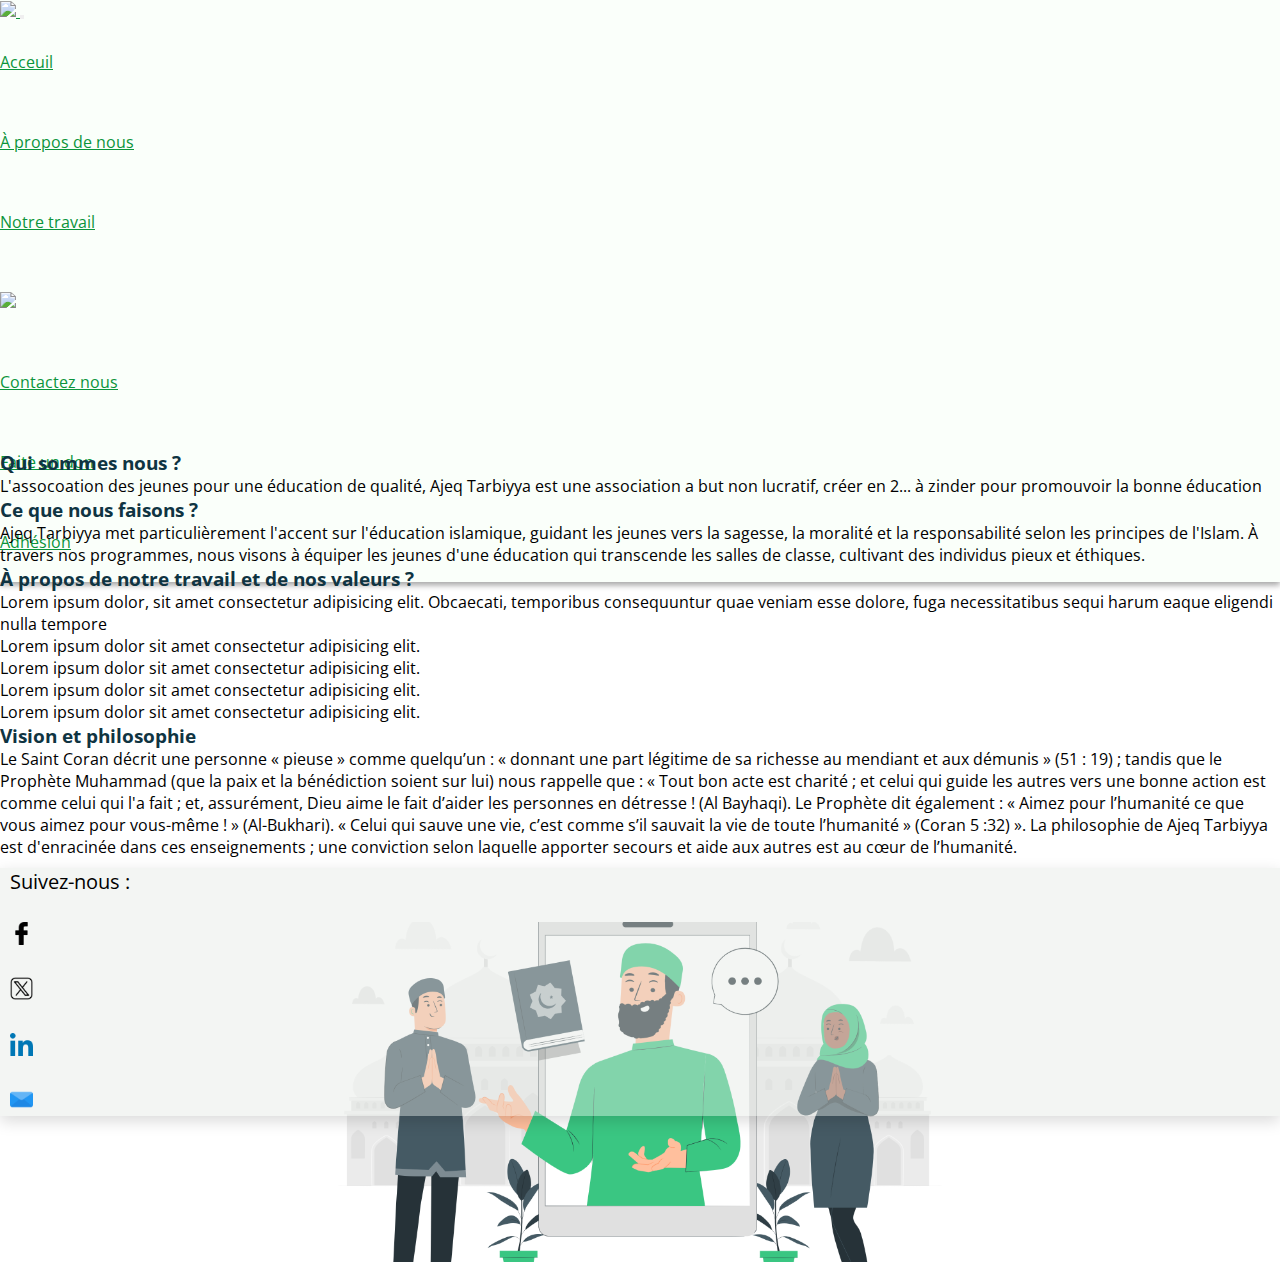
==== about.html @ 64a92a5a "about page modification" ====
<!DOCTYPE html>
<html lang="fr">
<head>
    <meta charset="UTF-8">
    <meta http-equiv="X-UA-Compatible" content="IE=edge">
    <meta name="viewport" content="width=device-width, initial-scale=1.0">
    <link rel="stylesheet" href="styles/about.css">
    <link href="https://cdn.jsdelivr.net/npm/bootstrap@5.3.2/dist/css/bootstrap.min.css" rel="stylesheet" integrity="sha384-T3c6CoIi6uLrA9TneNEoa7RxnatzjcDSCmG1MXxSR1GAsXEV/Dwwykc2MPK8M2HN" crossorigin="anonymous">
    <title>À propos de nous</title>
</head>
<body>
    <header>
        <nav class="navbar navbar-expand-lg navbar-dark" id="headerNav">
            <div class="container-fluid">
              <a class="link navbar-brand d-block d-lg-none" href="#">
                <img src="/images/Capture_d_écran_2024-01-18_à_03.47.21-removebg-preview.png" height="80" />
              </a>
              <button class="navbar-toggler" type="button" data-bs-toggle="collapse" data-bs-target="#navbarNavDropdown" aria-controls="navbarNavDropdown" aria-expanded="false" aria-label="Toggle navigation">
                <span class="navbar-toggler-icon burger"></span>
              </button>
          
              <div class=" collapse navbar-collapse" id="navbarNavDropdown">
                <ul class="navbar-nav mx-auto ">
                  <li class="nav-item">
                    <a class="link nav-link mx-2 active" aria-current="page" href="index.html">Acceuil</a>
                  </li>
                  <li class="nav-item">
                    <a class="link nav-link mx-2" href="about.html">À propos de nous</a>
                  </li>
                  <li class="nav-item">
                    <a class="link nav-link mx-2" href="#">Notre travail</a>
                  </li>
                  <li class="nav-item d-none d-lg-block">
                    <a class="link nav-link mx-2" href="index.html">
                      <img src="/images/Capture_d_écran_2024-01-18_à_03.47.21-removebg-preview.png" height="80" />
                    </a>
                  </li>
                  <li class="nav-item">
                    <a class="link nav-link mx-2" href="#">Contactez nous</a>
                  </li>
                  <li class="nav-item">
                    <a class="link nav-link mx-2" href="#">Faite un don</a>
                  </li>
                  <li class="nav-item">
                    <a class="link nav-link mx-2" href="#">Adhésion</a>
                  </li>
                    
                  </li>
                </ul>
              </div>
            </div>
          </nav>
          <div class="row gx-0 div-row-a-propos">
                <div class="col-md-6 col-sm-12 div-a-propos">
                    <h2>À PROPOS DE NOUS</h2>
                </div>
                <div class="col-md-6 col-sm-12 div-img-a-propos">
                </div>
            </div>
    </header>
    <div class="container">
        <div class="row p-3 shadow-lg rounded">
            <div class="col-md-10 mt-5">
                <h3 class="fw-bolder titre-text-about"> Qui sommes nous ?</h3>
                <p class="text-start w-75 mt-5 text-muted">L'assocoation des jeunes pour une éducation de qualité, Ajeq Tarbiyya est une association a but non lucratif,
                    créer en 2... à zinder pour promouvoir la bonne éducation
                </p>
                <h3 class="fw-bolder titre-text-about"> Ce que nous faisons ?</h3>
                <p class="text-start w-75 mt-5 text-muted"> Ajeq Tarbiyya met particulièrement l'accent sur 
                    l'éducation islamique, guidant les jeunes vers la sagesse, la moralité et la responsabilité selon 
                    les principes de l'Islam. À travers nos programmes, nous visons à équiper les jeunes d'une éducation 
                    qui transcende les salles de classe, cultivant des individus pieux et éthiques.
                </p>
                <h3 class="fw-bolder titre-text-about">  À propos de notre travail et de nos valeurs ?</h3>
                <p class="text-start w-75 mt-5 text-muted"> Lorem ipsum dolor, sit amet consectetur adipisicing elit. Obcaecati, temporibus consequuntur quae 
                    veniam esse dolore,
                     fuga necessitatibus sequi harum eaque eligendi nulla tempore
                     <ul>
                        <li>
                            Lorem ipsum dolor sit amet consectetur adipisicing elit.
                        </li>
                        <li>
                            Lorem ipsum dolor sit amet consectetur adipisicing elit.
                        </li>
                        <li>
                            Lorem ipsum dolor sit amet consectetur adipisicing elit.
                        </li>
                        <li>
                            Lorem ipsum dolor sit amet consectetur adipisicing elit.
                        </li>
                     </ul>
                </p>
                <h3 class="fw-bolder titre-text-about"> Vision et philosophie</h3>
                <p class="text-start w-75 mt-5 text-muted"> Le Saint Coran décrit une personne « pieuse » comme quelqu’un :
                   « donnant une part légitime de sa richesse au mendiant et aux démunis » (51 : 19) ; tandis que le Prophète
                    Muhammad (que la paix et la bénédiction soient sur lui) nous rappelle que : « Tout bon acte est charité ;
                     et celui qui guide les autres vers une bonne action est comme celui qui l'a fait ; et, assurément, Dieu aime 
                     le fait d’aider les personnes en détresse ! (Al Bayhaqi). Le Prophète dit également : « Aimez pour l’humanité
                      ce que vous aimez pour vous-même ! » (Al-Bukhari).

                  « Celui qui sauve une vie, c’est comme s’il sauvait la vie de toute l’humanité » (Coran 5 :32) ».
                  
                  La philosophie de Ajeq Tarbiyya est d'enracinée dans ces enseignements ; une conviction selon laquelle apporter secours
                   et aide aux autres est au cœur de l’humanité.
                </p>
            </div>
            <div class="col-md-2 mt-5 a-propos-social">
              <ul class="list-social">
                <li class="titre-social-icon">Suivez-nous :</li>
                <li class="list-li"><a href="#"><img class="social-icons" src="images/facebook.png" alt=""></a></li>
                <li class="list-li"><a href="#"><img class="social-icons" src="images/twiter.png" alt=""></a></li>
                <li class="list-li"><a href="#"><img class="social-icons" src="images/linkedin.png" alt=""></a></li>
                <li class="list-li"><a href="#"><img class="social-icons" src="images/email.png" alt=""></a></li>
                
              </ul>
            </div>
        </div>
    </div>
   

    <script src="https://cdn.jsdelivr.net/npm/bootstrap@5.3.2/dist/js/bootstrap.bundle.min.js" integrity="sha384-C6RzsynM9kWDrMNeT87bh95OGNyZPhcTNXj1NW7RuBCsyN/o0jlpcV8Qyq46cDfL" crossorigin="anonymous"></script>
</body>
</html>
---- styles/about.css ----
@import url('https://fonts.googleapis.com/css2?family=Open+Sans:ital,wght@0,300;0,400;0,500;0,600;0,700;0,800;1,300;1,400;1,500;1,600;1,700;1,800&display=swap');
/* font-family: 'Open Sans', sans-serif; */
*{
    margin: 0;
    padding: 0;
    box-sizing: 0;
}
body{
    font-family: 'Open Sans', sans-serif; 
}
header{
    height: 50vh;
    width: 100%;
    background: linear-gradient(to right, rgb(69, 236, 167), rgb(15, 52, 67));
}

.navbar .navbar-toggler-icon {
    background: hsl(153, 89%, 31%)!important;
    border-radius: 3px;
    background-image: url(/images/menu.png) !important;
    background-position: center !important;
    background-repeat: no-repeat !important;
    background-size: cover !important;
    }
    .navbar .navbar-toggler-icon:active{
        background: hsl(153, 92%, 19%)!important;
    }
.burger{
    color: green !important;
}
.link {
    color: rgb(11, 148, 59) !important;
}

nav {
    background-color: #fafffa;
    box-shadow: rgba(0, 0, 0, 0.16) 0px 3px 6px, rgba(0, 0, 0, 0.23) 0px 3px 6px;
}

.div-a-propos{
    height: 37.8vh !important;
    display: flex;
    align-items: center;
    justify-content: center;
}
.div-a-propos h2{
    color: #fff;
}
.div-img-a-propos{
    background-image: url(/images/Mosque\ online\ service-pana.png);
    background-size: 50%;
    background-repeat: no-repeat;
    background-position: center;
    height: 37.8vh !important;
    display: flex;
    align-items: center;
    justify-content: center;
}
.a-propos-social{
    background-color: #e4e7e46d !important;
    box-shadow: rgba(0, 0, 0, 0.15) 0px 5px 15px 0px;
}
.list-social {
   padding: 1rem;
}
.list-social{
   padding: 0;
   margin: 10px;
}
.list-social li{
    list-style: none;
}
.list-social li a{
   text-decoration: none;
}
.social-icons{
width: 23px;
margin-top: 1.7rem;
}

.titre-social-icon{
    font-size: 20px;
}
.titre-text-about{
    color: #0f3442;
}

@media screen and (min-width:992px) {
    .nav-item {
        line-height: 80px;
    }
}
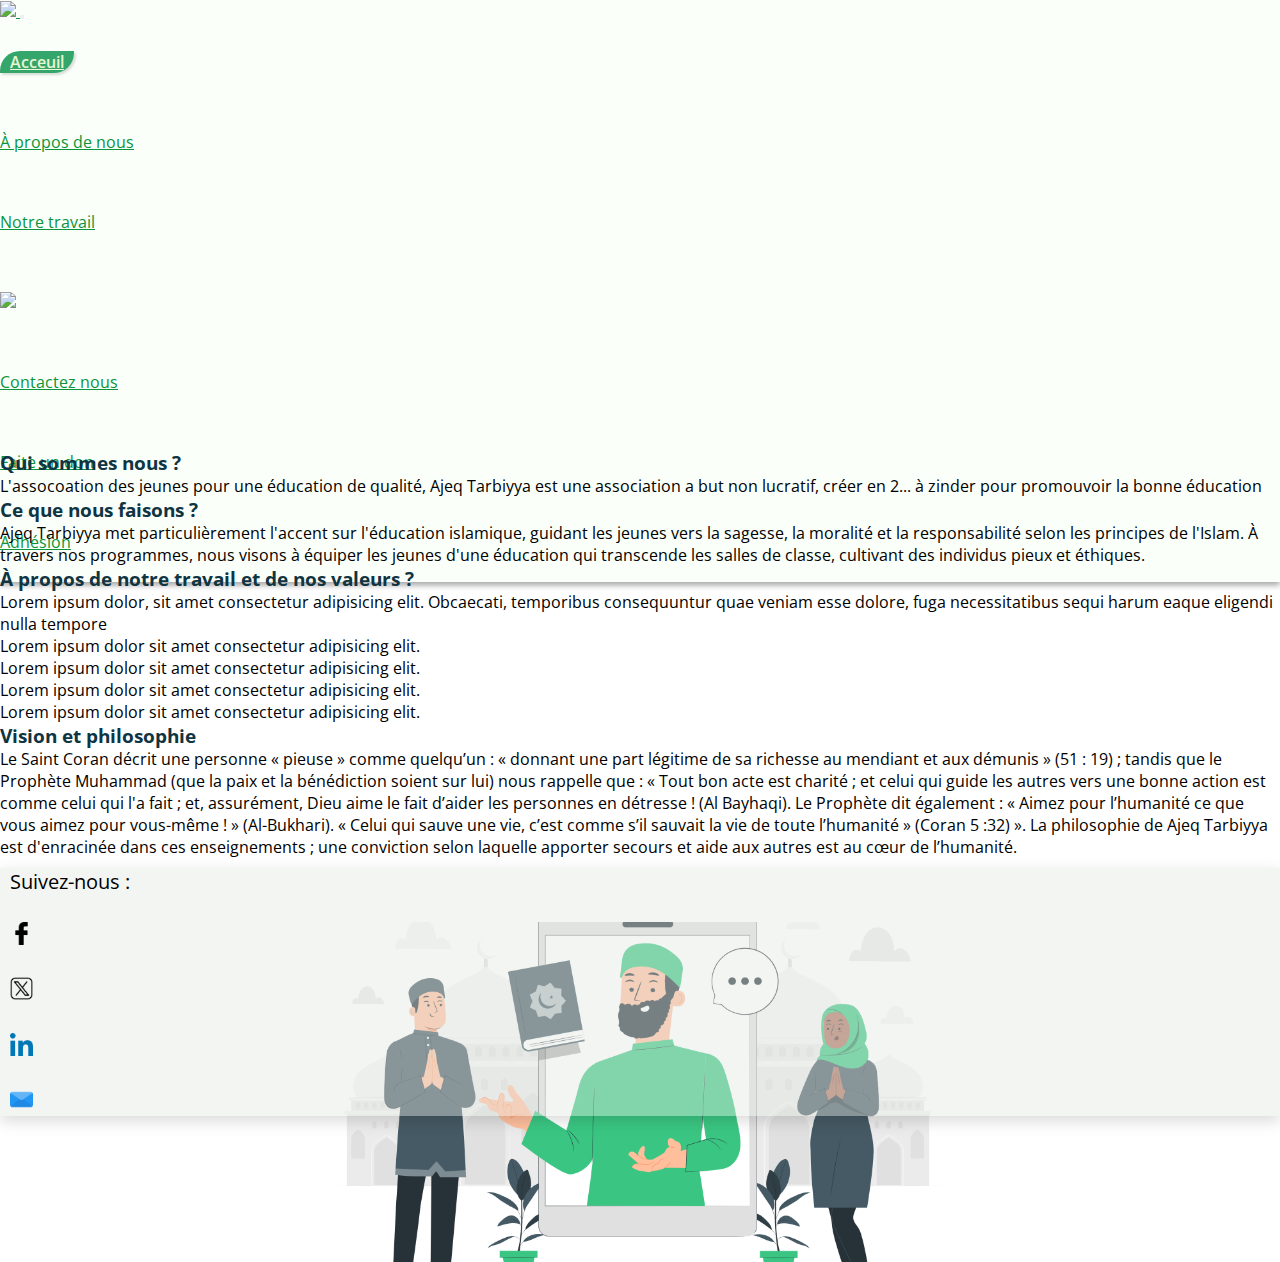
==== commit 80ca6b1b: "contact page created" ====
--- a/about.html
+++ b/about.html
@@ -22,13 +22,13 @@
               <div class=" collapse navbar-collapse" id="navbarNavDropdown">
                 <ul class="navbar-nav mx-auto ">
                   <li class="nav-item">
-                    <a class="link nav-link mx-2 active" aria-current="page" href="index.html">Acceuil</a>
+                    <a class="link nav-link mx-2 active lien" aria-current="page" href="index.html">Acceuil</a>
                   </li>
                   <li class="nav-item">
-                    <a class="link nav-link mx-2" href="about.html">À propos de nous</a>
+                    <a class="link nav-link mx-2 lien" href="about.html">À propos de nous</a>
                   </li>
                   <li class="nav-item">
-                    <a class="link nav-link mx-2" href="#">Notre travail</a>
+                    <a class="link nav-link mx-2 lien" href="ourwork.html">Notre travail</a>
                   </li>
                   <li class="nav-item d-none d-lg-block">
                     <a class="link nav-link mx-2" href="index.html">
@@ -36,13 +36,13 @@
                     </a>
                   </li>
                   <li class="nav-item">
-                    <a class="link nav-link mx-2" href="#">Contactez nous</a>
+                    <a class="link nav-link mx-2 lien" href="contact.html">Contactez nous</a>
                   </li>
                   <li class="nav-item">
-                    <a class="link nav-link mx-2" href="#">Faite un don</a>
+                    <a class="link nav-link mx-2 lien" href="#">Faite un don</a>
                   </li>
                   <li class="nav-item">
-                    <a class="link nav-link mx-2" href="#">Adhésion</a>
+                    <a class="link nav-link mx-2 lien" href="#">Adhésion</a>
                   </li>
                     
                   </li>
--- a/styles/about.css
+++ b/styles/about.css
@@ -84,9 +84,22 @@
 .titre-text-about{
     color: #0f3442;
 }
+.lien:hover{
+    color: rgba(11, 100, 42, 0.731) !important;
+    font-weight: bolder;
+ }
 
 @media screen and (min-width:992px) {
     .nav-item {
         line-height: 80px;
     }
+    .navbar-nav li .active{
+        padding: 0 10px !important;
+        color: #e7f6d3 !important;
+        background-color: #34a66b!important;
+        font-weight: 600;
+        border-radius: 20px 0px 20px 0px;
+        box-shadow: rgba(0, 0, 0, 0.15) 1.95px 1.95px 2.6px;
+      }
+    
 }
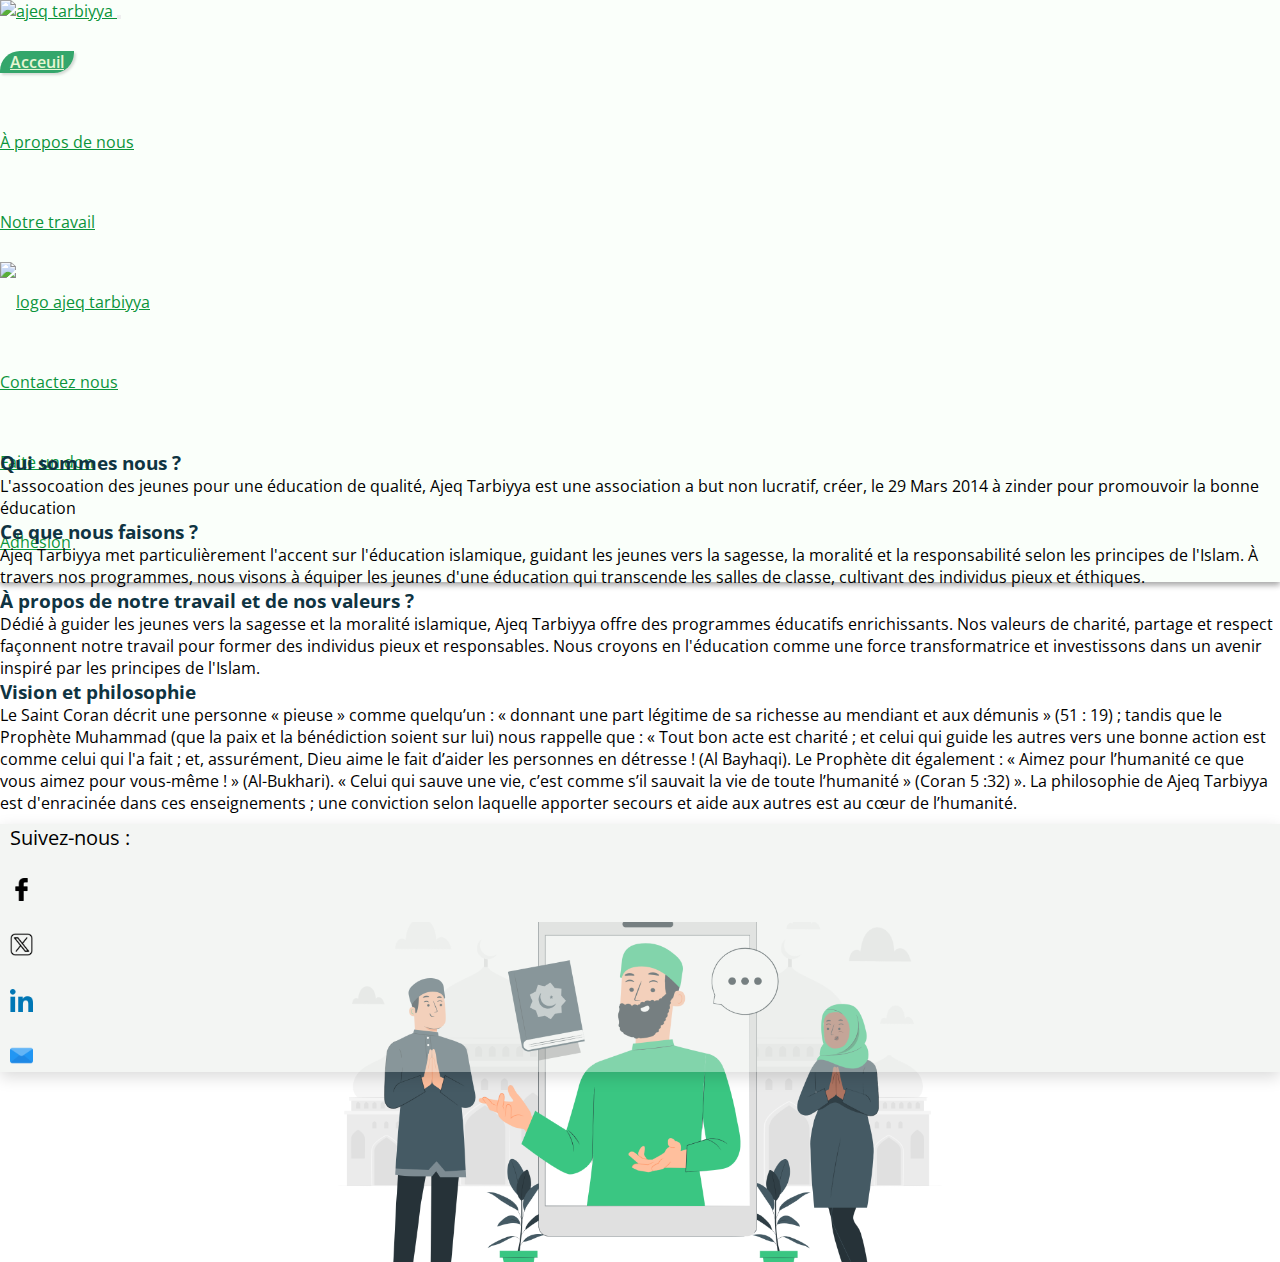
==== commit b354cf6c: "responsive about page" ====
--- a/about.html
+++ b/about.html
@@ -13,7 +13,7 @@
         <nav class="navbar navbar-expand-lg navbar-dark" id="headerNav">
             <div class="container-fluid">
               <a class="link navbar-brand d-block d-lg-none" href="#">
-                <img src="/images/Capture_d_écran_2024-01-18_à_03.47.21-removebg-preview.png" height="80" />
+                <img src="/images/Capture_d_écran_2024-01-18_à_03.47.21-removebg-preview.png" alt="ajeq tarbiyya" height="80" />
               </a>
               <button class="navbar-toggler" type="button" data-bs-toggle="collapse" data-bs-target="#navbarNavDropdown" aria-controls="navbarNavDropdown" aria-expanded="false" aria-label="Toggle navigation">
                 <span class="navbar-toggler-icon burger"></span>
@@ -32,7 +32,7 @@
                   </li>
                   <li class="nav-item d-none d-lg-block">
                     <a class="link nav-link mx-2" href="index.html">
-                      <img src="/images/Capture_d_écran_2024-01-18_à_03.47.21-removebg-preview.png" height="80" />
+                      <img src="/images/Capture_d_écran_2024-01-18_à_03.47.21-removebg-preview.png" alt="logo ajeq tarbiyya" height="80" />
                     </a>
                   </li>
                   <li class="nav-item">
@@ -62,36 +62,25 @@
         <div class="row p-3 shadow-lg rounded">
             <div class="col-md-10 mt-5">
                 <h3 class="fw-bolder titre-text-about"> Qui sommes nous ?</h3>
-                <p class="text-start w-75 mt-5 text-muted">L'assocoation des jeunes pour une éducation de qualité, Ajeq Tarbiyya est une association a but non lucratif,
-                    créer en 2... à zinder pour promouvoir la bonne éducation
+                <p class="text-start w-100 mt-5 text-muted">L'assocoation des jeunes pour une éducation de qualité, Ajeq Tarbiyya est une association a but non lucratif,
+                    créer, le 29 Mars  2014 à zinder pour promouvoir la bonne éducation
                 </p>
                 <h3 class="fw-bolder titre-text-about"> Ce que nous faisons ?</h3>
-                <p class="text-start w-75 mt-5 text-muted"> Ajeq Tarbiyya met particulièrement l'accent sur 
+                <p class="text-start w-100 mt-5 text-muted"> Ajeq Tarbiyya met particulièrement l'accent sur 
                     l'éducation islamique, guidant les jeunes vers la sagesse, la moralité et la responsabilité selon 
                     les principes de l'Islam. À travers nos programmes, nous visons à équiper les jeunes d'une éducation 
                     qui transcende les salles de classe, cultivant des individus pieux et éthiques.
                 </p>
                 <h3 class="fw-bolder titre-text-about">  À propos de notre travail et de nos valeurs ?</h3>
-                <p class="text-start w-75 mt-5 text-muted"> Lorem ipsum dolor, sit amet consectetur adipisicing elit. Obcaecati, temporibus consequuntur quae 
-                    veniam esse dolore,
-                     fuga necessitatibus sequi harum eaque eligendi nulla tempore
-                     <ul>
-                        <li>
-                            Lorem ipsum dolor sit amet consectetur adipisicing elit.
-                        </li>
-                        <li>
-                            Lorem ipsum dolor sit amet consectetur adipisicing elit.
-                        </li>
-                        <li>
-                            Lorem ipsum dolor sit amet consectetur adipisicing elit.
-                        </li>
-                        <li>
-                            Lorem ipsum dolor sit amet consectetur adipisicing elit.
-                        </li>
-                     </ul>
+                <p class="text-start w-100 mt-5 text-muted"> Dédié à guider les jeunes vers la sagesse et la moralité islamique, 
+                  Ajeq Tarbiyya offre des programmes éducatifs enrichissants.
+                   Nos valeurs de charité, partage et respect façonnent notre travail pour former 
+                   des individus pieux et responsables. Nous croyons en l'éducation comme une force
+                    transformatrice et investissons dans un avenir inspiré par les principes de l'Islam.
+                    
                 </p>
                 <h3 class="fw-bolder titre-text-about"> Vision et philosophie</h3>
-                <p class="text-start w-75 mt-5 text-muted"> Le Saint Coran décrit une personne « pieuse » comme quelqu’un :
+                <p class="text-start w-100 mt-5 text-muted"> Le Saint Coran décrit une personne « pieuse » comme quelqu’un :
                    « donnant une part légitime de sa richesse au mendiant et aux démunis » (51 : 19) ; tandis que le Prophète
                     Muhammad (que la paix et la bénédiction soient sur lui) nous rappelle que : « Tout bon acte est charité ;
                      et celui qui guide les autres vers une bonne action est comme celui qui l'a fait ; et, assurément, Dieu aime 
@@ -107,10 +96,10 @@
             <div class="col-md-2 mt-5 a-propos-social">
               <ul class="list-social">
                 <li class="titre-social-icon">Suivez-nous :</li>
-                <li class="list-li"><a href="#"><img class="social-icons" src="images/facebook.png" alt=""></a></li>
-                <li class="list-li"><a href="#"><img class="social-icons" src="images/twiter.png" alt=""></a></li>
-                <li class="list-li"><a href="#"><img class="social-icons" src="images/linkedin.png" alt=""></a></li>
-                <li class="list-li"><a href="#"><img class="social-icons" src="images/email.png" alt=""></a></li>
+                <li class="list-li"><a href="#"><img class="social-icons" src="images/facebook.png" alt="icone facebook"></a></li>
+                <li class="list-li"><a href="#"><img class="social-icons" src="images/twiter.png" alt="icone twiter"></a></li>
+                <li class="list-li"><a href="#"><img class="social-icons" src="images/linkedin.png" alt="icone linkedin"></a></li>
+                <li class="list-li"><a href="#"><img class="social-icons" src="images/email.png" alt="icone email"></a></li>
                 
               </ul>
             </div>
--- a/styles/about.css
+++ b/styles/about.css
@@ -1,33 +1,39 @@
 @import url('https://fonts.googleapis.com/css2?family=Open+Sans:ital,wght@0,300;0,400;0,500;0,600;0,700;0,800;1,300;1,400;1,500;1,600;1,700;1,800&display=swap');
+
 /* font-family: 'Open Sans', sans-serif; */
-*{
+* {
     margin: 0;
     padding: 0;
     box-sizing: 0;
 }
-body{
-    font-family: 'Open Sans', sans-serif; 
+
+body {
+    font-family: 'Open Sans', sans-serif;
 }
-header{
+
+header {
     height: 50vh;
     width: 100%;
     background: linear-gradient(to right, rgb(69, 236, 167), rgb(15, 52, 67));
 }
 
 .navbar .navbar-toggler-icon {
-    background: hsl(153, 89%, 31%)!important;
+    background: hsl(153, 89%, 31%) !important;
     border-radius: 3px;
     background-image: url(/images/menu.png) !important;
     background-position: center !important;
     background-repeat: no-repeat !important;
     background-size: cover !important;
-    }
-    .navbar .navbar-toggler-icon:active{
-        background: hsl(153, 92%, 19%)!important;
-    }
-.burger{
+}
+
+.navbar .navbar-toggler-icon:active {
+    background: hsl(153, 92%, 19%) !important;
+}
+
+.burger {
     color: green !important;
 }
+
 .link {
     color: rgb(11, 148, 59) !important;
 }
@@ -37,16 +43,18 @@
     box-shadow: rgba(0, 0, 0, 0.16) 0px 3px 6px, rgba(0, 0, 0, 0.23) 0px 3px 6px;
 }
 
-.div-a-propos{
+.div-a-propos {
     height: 37.8vh !important;
     display: flex;
     align-items: center;
     justify-content: center;
 }
-.div-a-propos h2{
+
+.div-a-propos h2 {
     color: #fff;
 }
-.div-img-a-propos{
+
+.div-img-a-propos {
     background-image: url(/images/Mosque\ online\ service-pana.png);
     background-size: 50%;
     background-repeat: no-repeat;
@@ -56,50 +64,69 @@
     align-items: center;
     justify-content: center;
 }
-.a-propos-social{
+
+.a-propos-social {
     background-color: #e4e7e46d !important;
     box-shadow: rgba(0, 0, 0, 0.15) 0px 5px 15px 0px;
 }
+
 .list-social {
-   padding: 1rem;
+    padding: 1rem;
 }
-.list-social{
-   padding: 0;
-   margin: 10px;
+
+.list-social {
+    padding: 0;
+    margin: 10px;
 }
-.list-social li{
+
+.list-social li {
     list-style: none;
 }
-.list-social li a{
-   text-decoration: none;
-}
-.social-icons{
-width: 23px;
-margin-top: 1.7rem;
+
+.list-social li a {
+    text-decoration: none;
 }
 
-.titre-social-icon{
+.social-icons {
+    width: 23px;
+    margin-top: 1.7rem;
+}
+
+.titre-social-icon {
     font-size: 20px;
 }
-.titre-text-about{
+
+.titre-text-about {
     color: #0f3442;
 }
-.lien:hover{
+
+.lien:hover {
     color: rgba(11, 100, 42, 0.731) !important;
     font-weight: bolder;
- }
+}
 
 @media screen and (min-width:992px) {
     .nav-item {
         line-height: 80px;
     }
-    .navbar-nav li .active{
+
+    .navbar-nav li .active {
         padding: 0 10px !important;
         color: #e7f6d3 !important;
-        background-color: #34a66b!important;
+        background-color: #34a66b !important;
         font-weight: 600;
         border-radius: 20px 0px 20px 0px;
         box-shadow: rgba(0, 0, 0, 0.15) 1.95px 1.95px 2.6px;
-      }
-    
+    }
 }
+
+@media screen and (max-width:844px) {
+    header {
+        height: 90vh;
+    }
+}
+@media screen and (max-width:425px) {
+    .div-img-a-propos {
+        background-size: 70%;  
+    }
+}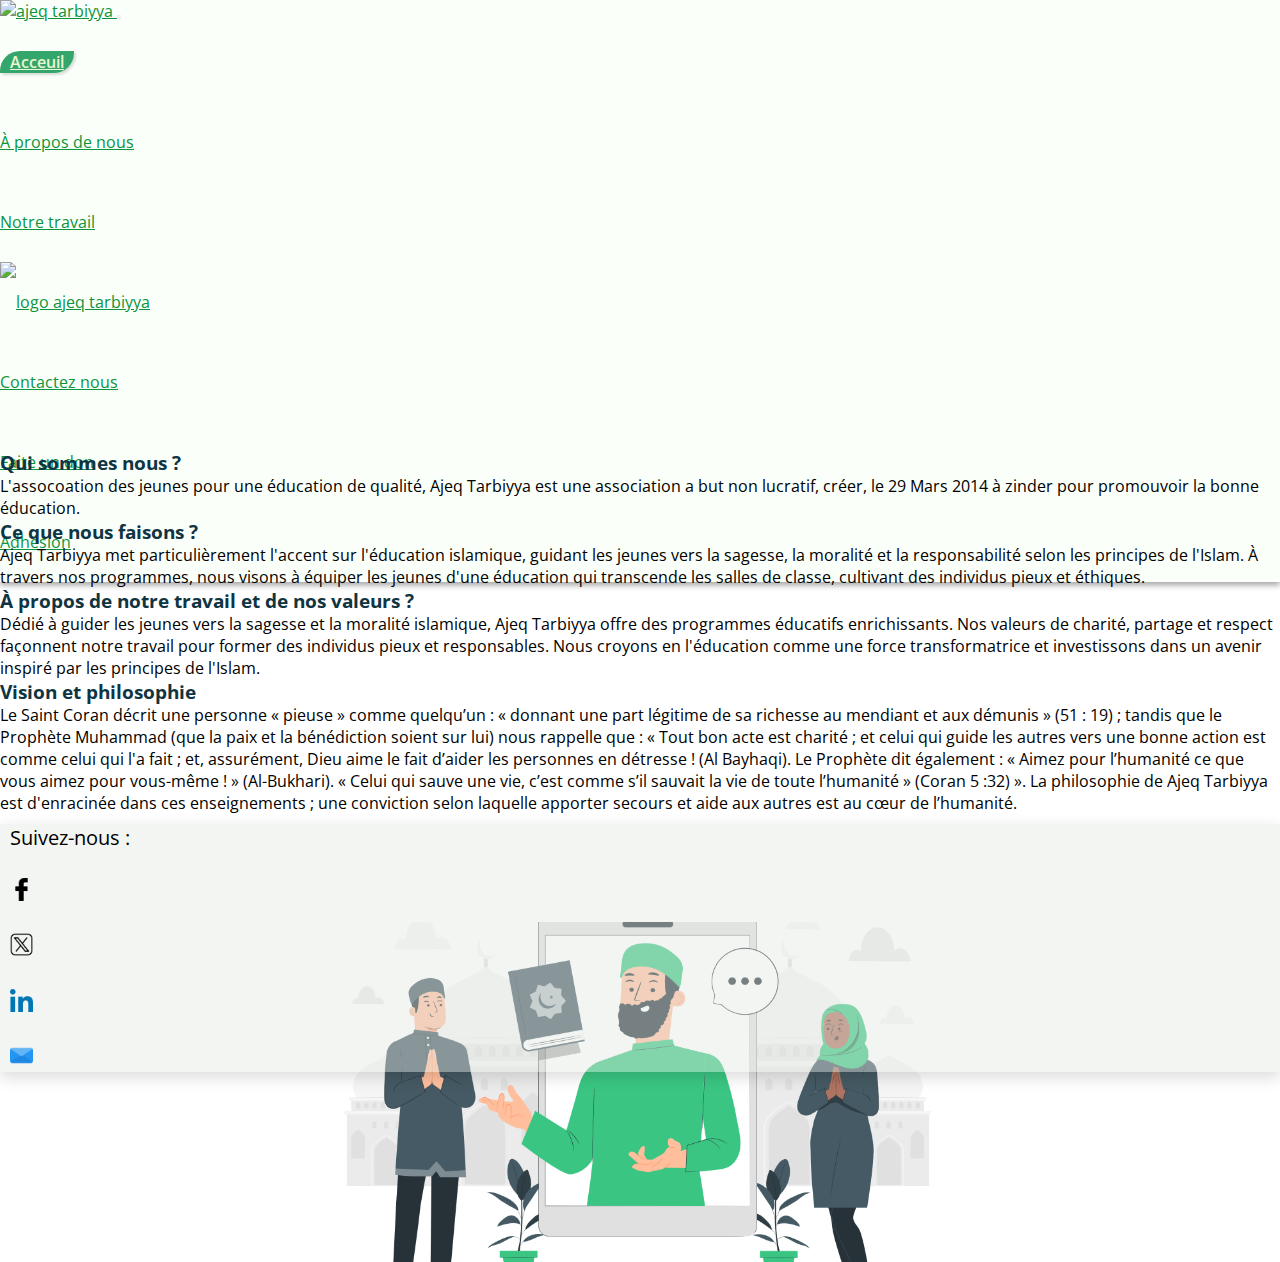
==== commit 7559d490: "responsive about page" ====
--- a/about.html
+++ b/about.html
@@ -63,7 +63,7 @@
             <div class="col-md-10 mt-5">
                 <h3 class="fw-bolder titre-text-about"> Qui sommes nous ?</h3>
                 <p class="text-start w-100 mt-5 text-muted">L'assocoation des jeunes pour une éducation de qualité, Ajeq Tarbiyya est une association a but non lucratif,
-                    créer, le 29 Mars  2014 à zinder pour promouvoir la bonne éducation
+                    créer, le 29 Mars  2014 à zinder pour promouvoir la bonne éducation.
                 </p>
                 <h3 class="fw-bolder titre-text-about"> Ce que nous faisons ?</h3>
                 <p class="text-start w-100 mt-5 text-muted"> Ajeq Tarbiyya met particulièrement l'accent sur 
--- a/styles/about.css
+++ b/styles/about.css
@@ -124,9 +124,17 @@
     header {
         height: 90vh;
     }
+    .list-social {
+        display: flex;
+        flex-direction: column;
+        align-items: center;
+        justify-content: center;
+    }
+    
+    
 }
 @media screen and (max-width:425px) {
     .div-img-a-propos {
         background-size: 70%;  
     }
-}+}
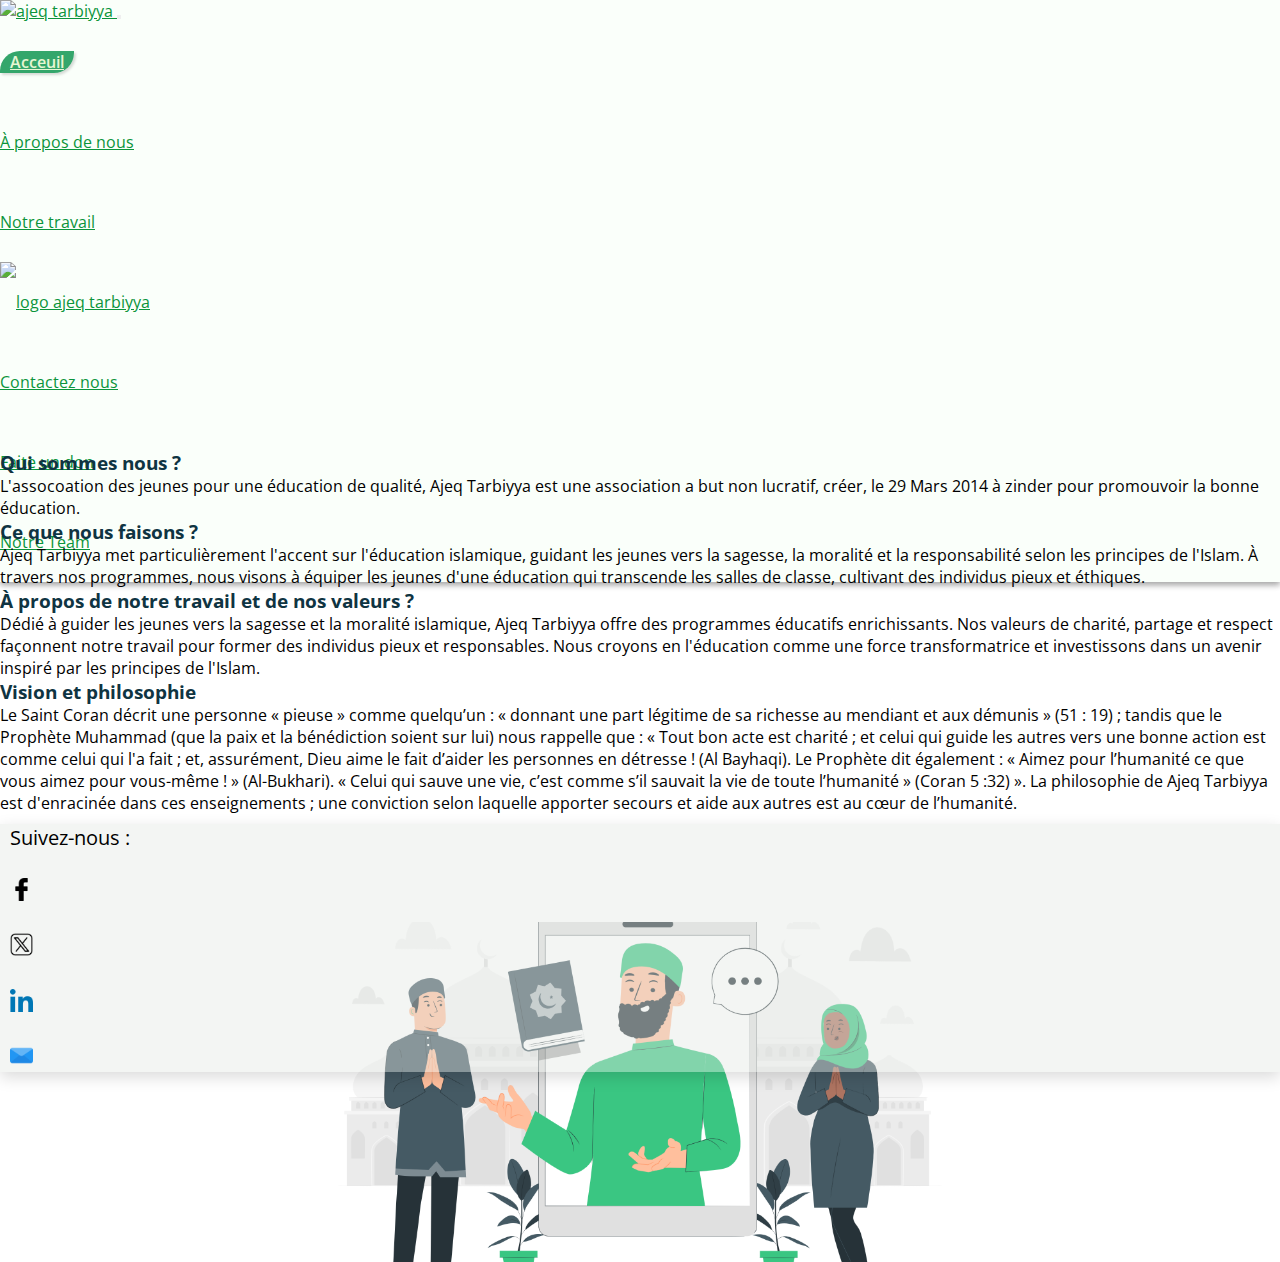
==== commit a6be942d: "notre team page creation" ====
--- a/about.html
+++ b/about.html
@@ -42,7 +42,7 @@
                     <a class="link nav-link mx-2 lien" href="#">Faite un don</a>
                   </li>
                   <li class="nav-item">
-                    <a class="link nav-link mx-2 lien" href="#">Adhésion</a>
+                    <a class="link nav-link mx-2 lien" href="notre-team.html">Notre Team</a>
                   </li>
                     
                   </li>
--- a/styles/about.css
+++ b/styles/about.css
@@ -105,6 +105,8 @@
     font-weight: bolder;
 }
 
+
+
 @media screen and (min-width:992px) {
     .nav-item {
         line-height: 80px;
